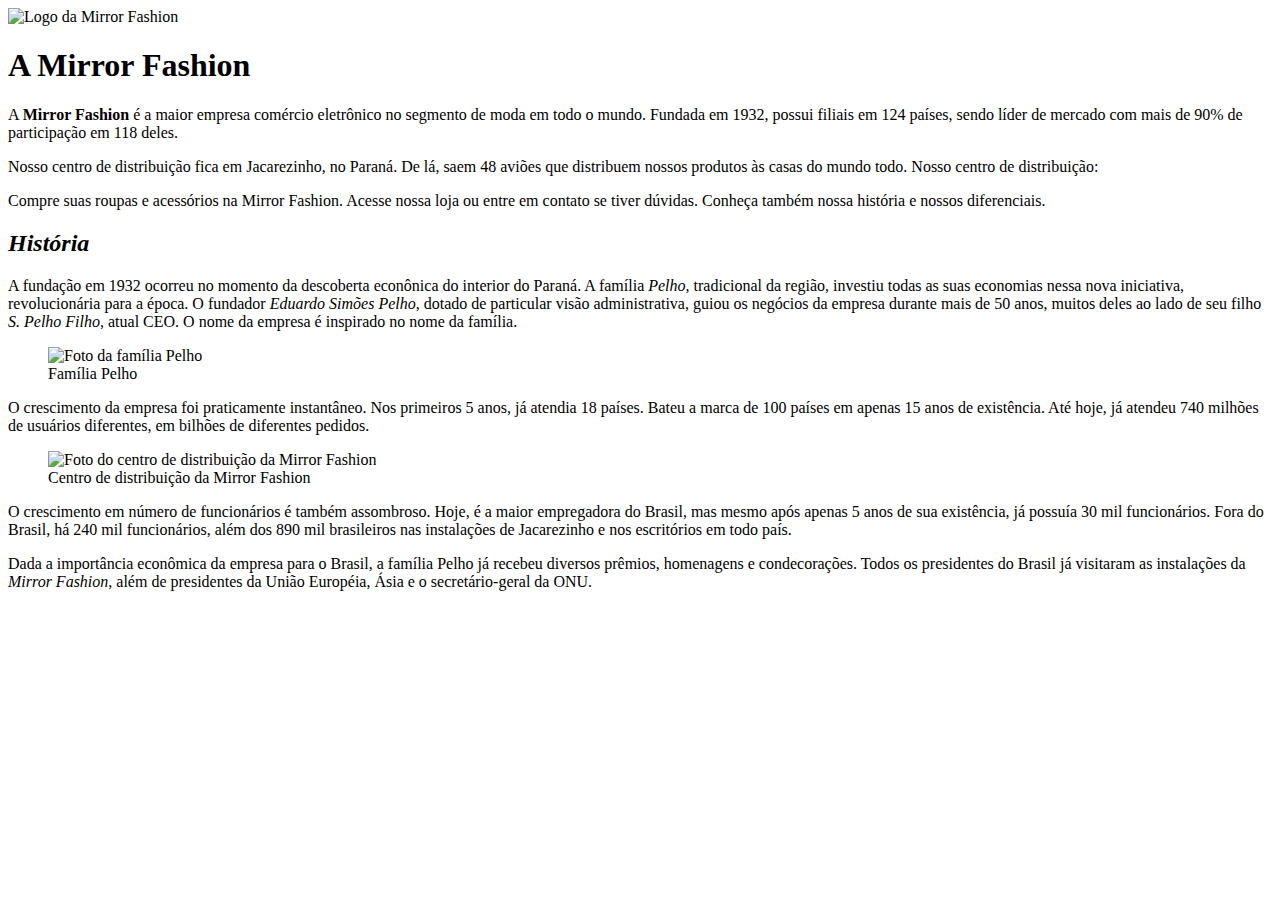
==== sobre.html @ 5ac5aa4a "Teste" ====
<!DOCTYPE html>
<html>

<!-- Cabeçalho da página-->
<head>
    <meta charset="utf-8">
    <!-- Aqui muda o que aparece na aba da página -->
    <title>Sobre a Mirror Fashion</title>
</head>
<!-- Início do corpo da página-->
<body>
    <img src="img/logo.png" alt="Logo da Mirror Fashion">
    <h1> A Mirror Fashion </h1>

    <p>
        A <b>Mirror Fashion </b> é a maior empresa comércio eletrônico no segmento de moda em todo o mundo.
        Fundada em 1932, possui filiais em 124 países, sendo líder de mercado com mais de 90% de
        participação em 118 deles.</p>

    <p>
        Nosso centro de distribuição fica em Jacarezinho, no Paraná. De lá, saem 48 aviões que
        distribuem nossos produtos às casas do mundo todo. Nosso centro de distribuição:</p>
    <p>
        Compre suas roupas e acessórios na Mirror Fashion. Acesse nossa loja ou entre em contato
        se tiver dúvidas. Conheça também nossa história e nossos diferenciais.</p>

    <em><h2>História</h2></em>

    <p>A fundação em 1932 ocorreu no momento da descoberta econônica do interior do Paraná. A
        família <em>Pelho</em>, tradicional da região, investiu todas as suas economias nessa nova iniciativa,
        revolucionária para a época. O fundador <em>Eduardo Simões Pelho</em>, dotado de particular visão
        administrativa, guiou os negócios da empresa durante mais de 50 anos, muitos deles ao lado
        de seu filho <em> S. Pelho Filho</em>, atual CEO. O nome da empresa é inspirado no nome da família.</p>

        <!-- Tag para colocar uma imagem na página -->
        <figure>
            <!-- alt serve para dar uma descrição a foto-->
            <img src = "img/familia-pelho.jpg" alt = "Foto da família Pelho">
            <!-- A tag figcaption é para acrescentar uma legenda a foto-->
            <figcaption>Família Pelho</figcaption>
        </figure>

    <p>O crescimento da empresa foi praticamente instantâneo. Nos primeiros 5 anos, já atendia 18 países.
        Bateu a marca de 100 países em apenas 15 anos de existência. Até hoje, já atendeu 740 milhões
        de usuários diferentes, em bilhões de diferentes pedidos.</p>

        <figure>
            <img src="img/centro-distribuicao.png" alt="Foto do centro de distribuição	da	Mirror	Fashion">
            <figcaption>Centro	de	distribuição da	Mirror Fashion</figcaption>
         </figure>


    <p>O crescimento em número de funcionários é também assombroso. Hoje, é a maior empregadora do
        Brasil, mas mesmo após apenas 5 anos de sua existência, já possuía 30 mil funcionários. Fora do
        Brasil, há 240 mil funcionários, além dos 890 mil brasileiros nas instalações de Jacarezinho e
        nos escritórios em todo país.</p>

    <p>Dada a importância econômica da empresa para o Brasil, a família Pelho já recebeu diversos prêmios,
        homenagens e condecorações. Todos os presidentes do Brasil já visitaram as instalações da <em>
        Mirror Fashion</em>, além de presidentes da União Européia, Ásia e o secretário-geral da ONU.</p>
</body>

</html>
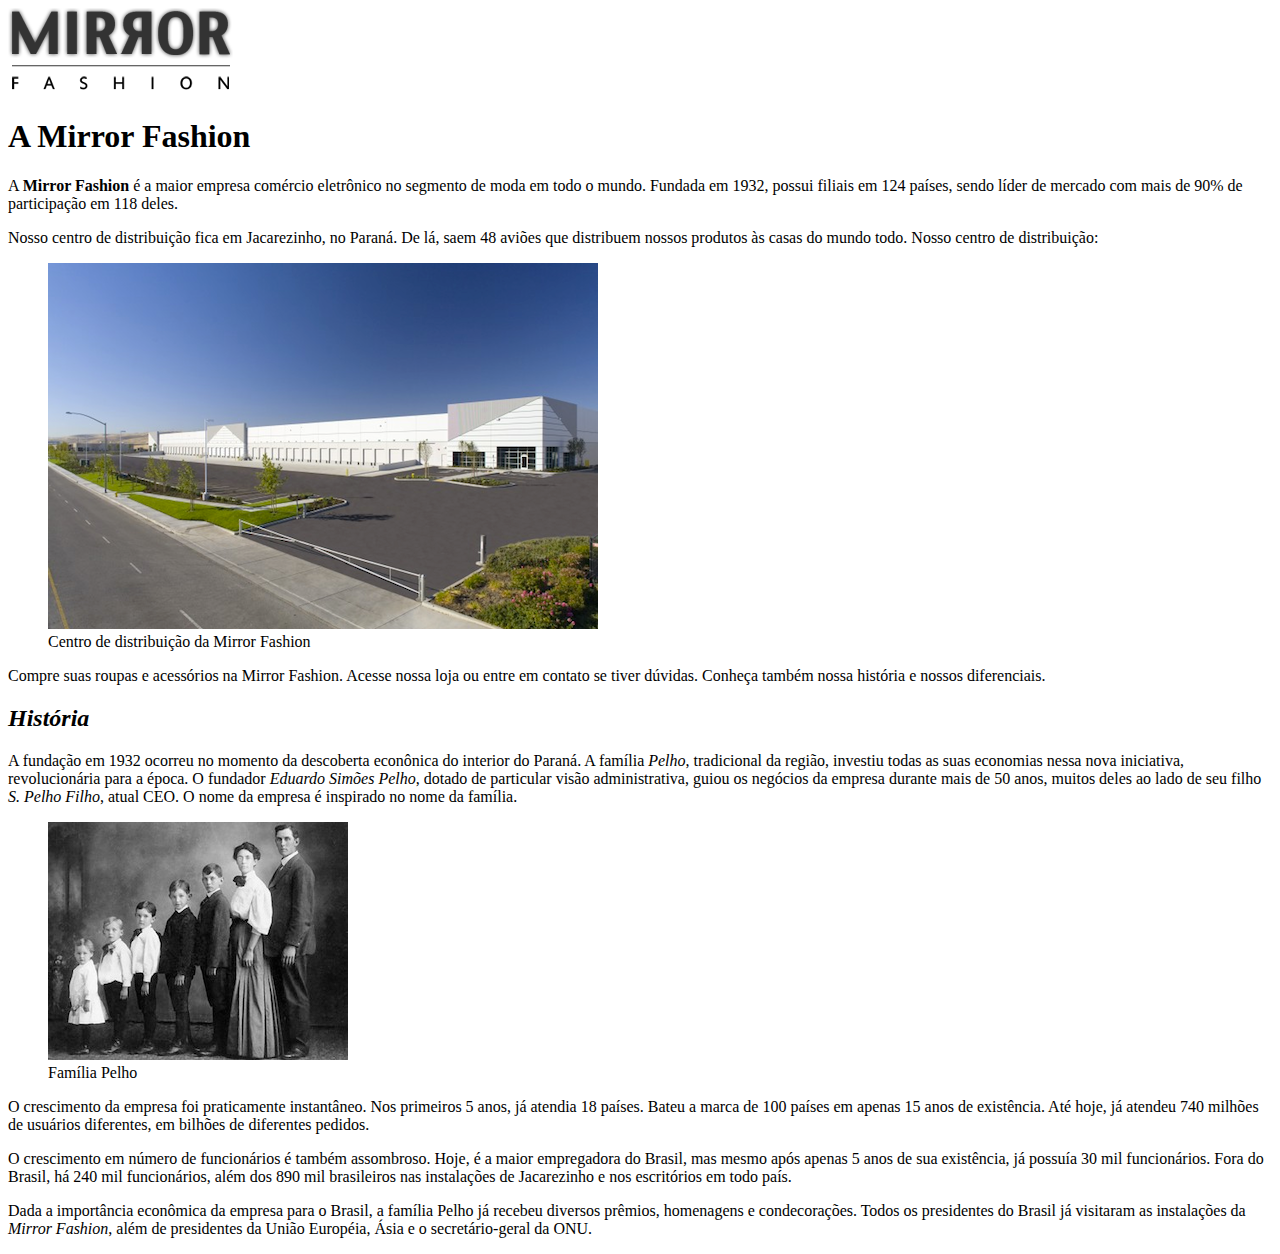
==== commit ae55f833: "Modificação do local da imagem" ====
--- a/sobre.html
+++ b/sobre.html
@@ -20,6 +20,11 @@
     <p>
         Nosso centro de distribuição fica em Jacarezinho, no Paraná. De lá, saem 48 aviões que
         distribuem nossos produtos às casas do mundo todo. Nosso centro de distribuição:</p>
+        
+        <figure>
+            <img src="img/centro-distribuicao.png" alt="Foto do centro de distribuição	da	Mirror	Fashion">
+            <figcaption>Centro	de	distribuição da	Mirror Fashion</figcaption>
+         </figure>
     <p>
         Compre suas roupas e acessórios na Mirror Fashion. Acesse nossa loja ou entre em contato
         se tiver dúvidas. Conheça também nossa história e nossos diferenciais.</p>
@@ -44,11 +49,6 @@
         Bateu a marca de 100 países em apenas 15 anos de existência. Até hoje, já atendeu 740 milhões
         de usuários diferentes, em bilhões de diferentes pedidos.</p>
 
-        <figure>
-            <img src="img/centro-distribuicao.png" alt="Foto do centro de distribuição	da	Mirror	Fashion">
-            <figcaption>Centro	de	distribuição da	Mirror Fashion</figcaption>
-         </figure>
-
 
     <p>O crescimento em número de funcionários é também assombroso. Hoje, é a maior empregadora do
         Brasil, mas mesmo após apenas 5 anos de sua existência, já possuía 30 mil funcionários. Fora do
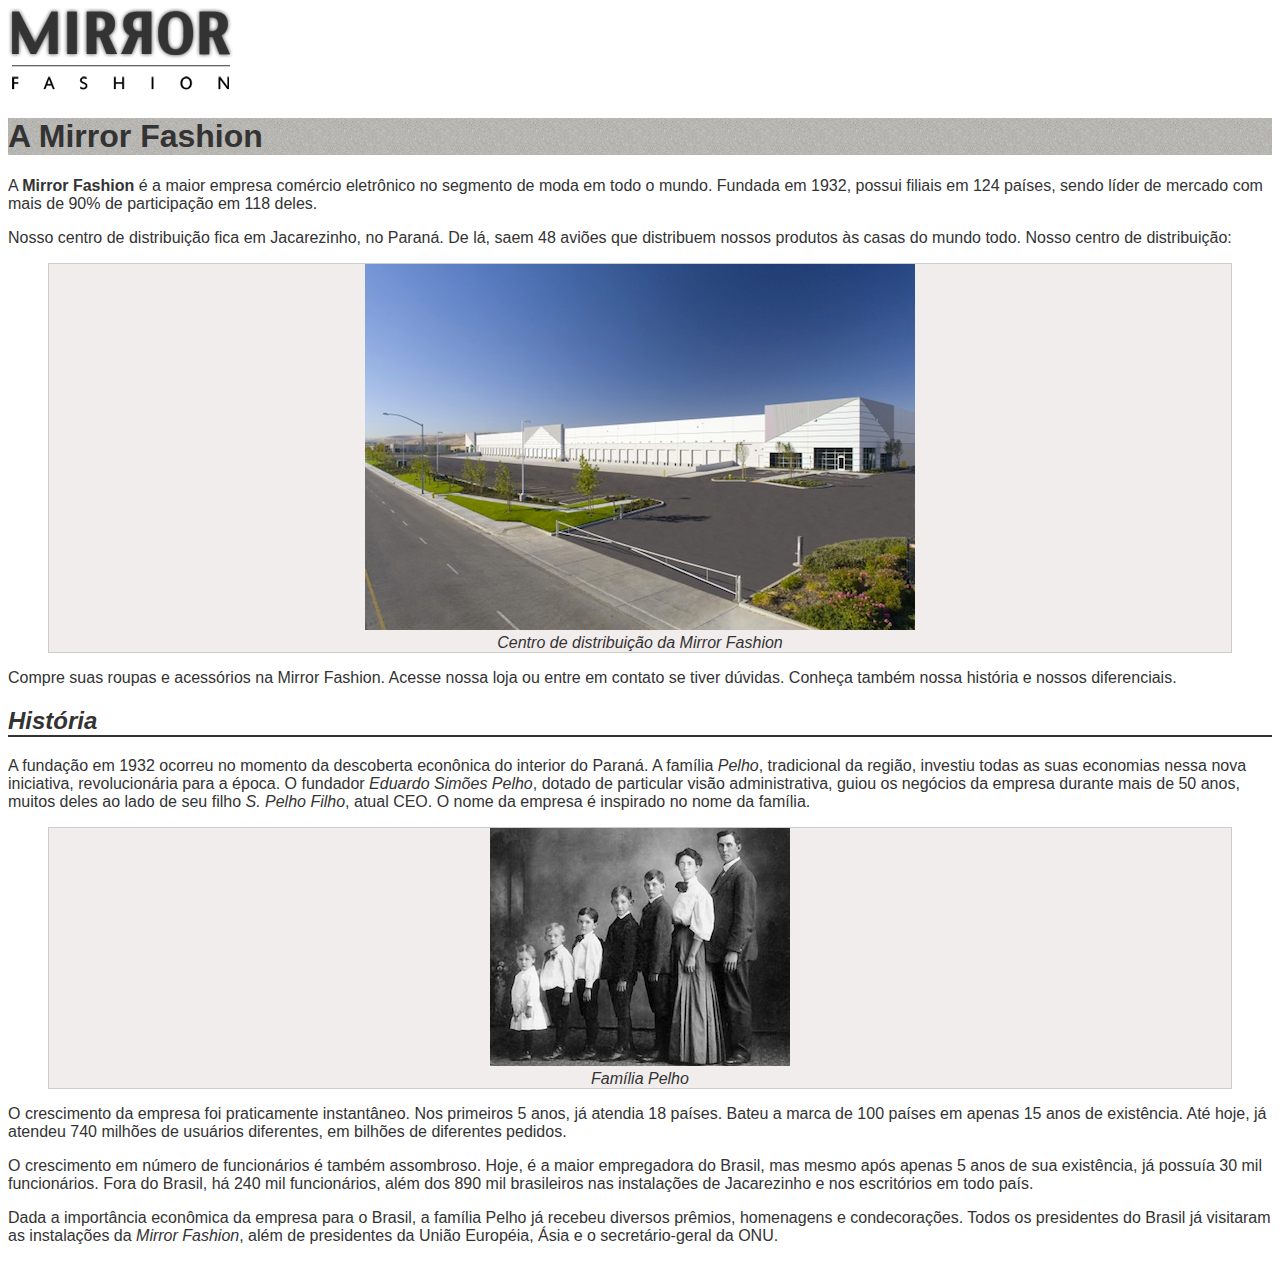
==== commit 50796a0c: "Atividade 14/02" ====
--- a/sobre.html
+++ b/sobre.html
@@ -3,14 +3,21 @@
 
 <!-- Cabeçalho da página-->
 <head>
+
     <meta charset="utf-8">
     <!-- Aqui muda o que aparece na aba da página -->
     <title>Sobre a Mirror Fashion</title>
+    <link rel="stylesheet" href="sobre.css">
+
 </head>
 <!-- Início do corpo da página-->
 <body>
+
     <img src="img/logo.png" alt="Logo da Mirror Fashion">
-    <h1> A Mirror Fashion </h1>
+    <h1> 
+       
+        A Mirror Fashion </h1>
+ 
 
     <p>
         A <b>Mirror Fashion </b> é a maior empresa comércio eletrônico no segmento de moda em todo o mundo.
@@ -37,7 +44,8 @@
         administrativa, guiou os negócios da empresa durante mais de 50 anos, muitos deles ao lado
         de seu filho <em> S. Pelho Filho</em>, atual CEO. O nome da empresa é inspirado no nome da família.</p>
 
-        <!-- Tag para colocar uma imagem na página -->
+
+        <!-- Tag para colocar uma imagem na página-->
         <figure>
             <!-- alt serve para dar uma descrição a foto-->
             <img src = "img/familia-pelho.jpg" alt = "Foto da família Pelho">
--- a/sobre.css
+++ b/sobre.css
@@ -0,0 +1,25 @@
+body{
+    /* Aqui altera a cor e a fonte das letras */
+    color: #333333;
+    font-family: "Lucida Sans Unicode", "Lucida Grande", sans-serif;
+   
+}
+
+h1 {
+    /* Aqui coloca uma imagem sob o título*/
+    background-image: url(../img/sobre-background.jpg);
+}
+
+h2 {
+    /*Coloca uma borda simples abaixo do nome história*/
+   border-bottom: 2px solid #333333;
+}
+
+figure {
+    background-color: #F2EDED;/*Coloca um fundo cinza*/
+    border: 1px solid #ccc;/*Coloca uma borda sutil*/
+    text-align: center;/*Alinha a imagem e a legenda no centro*/
+    }
+    figcaption {
+    font-style: italic;
+}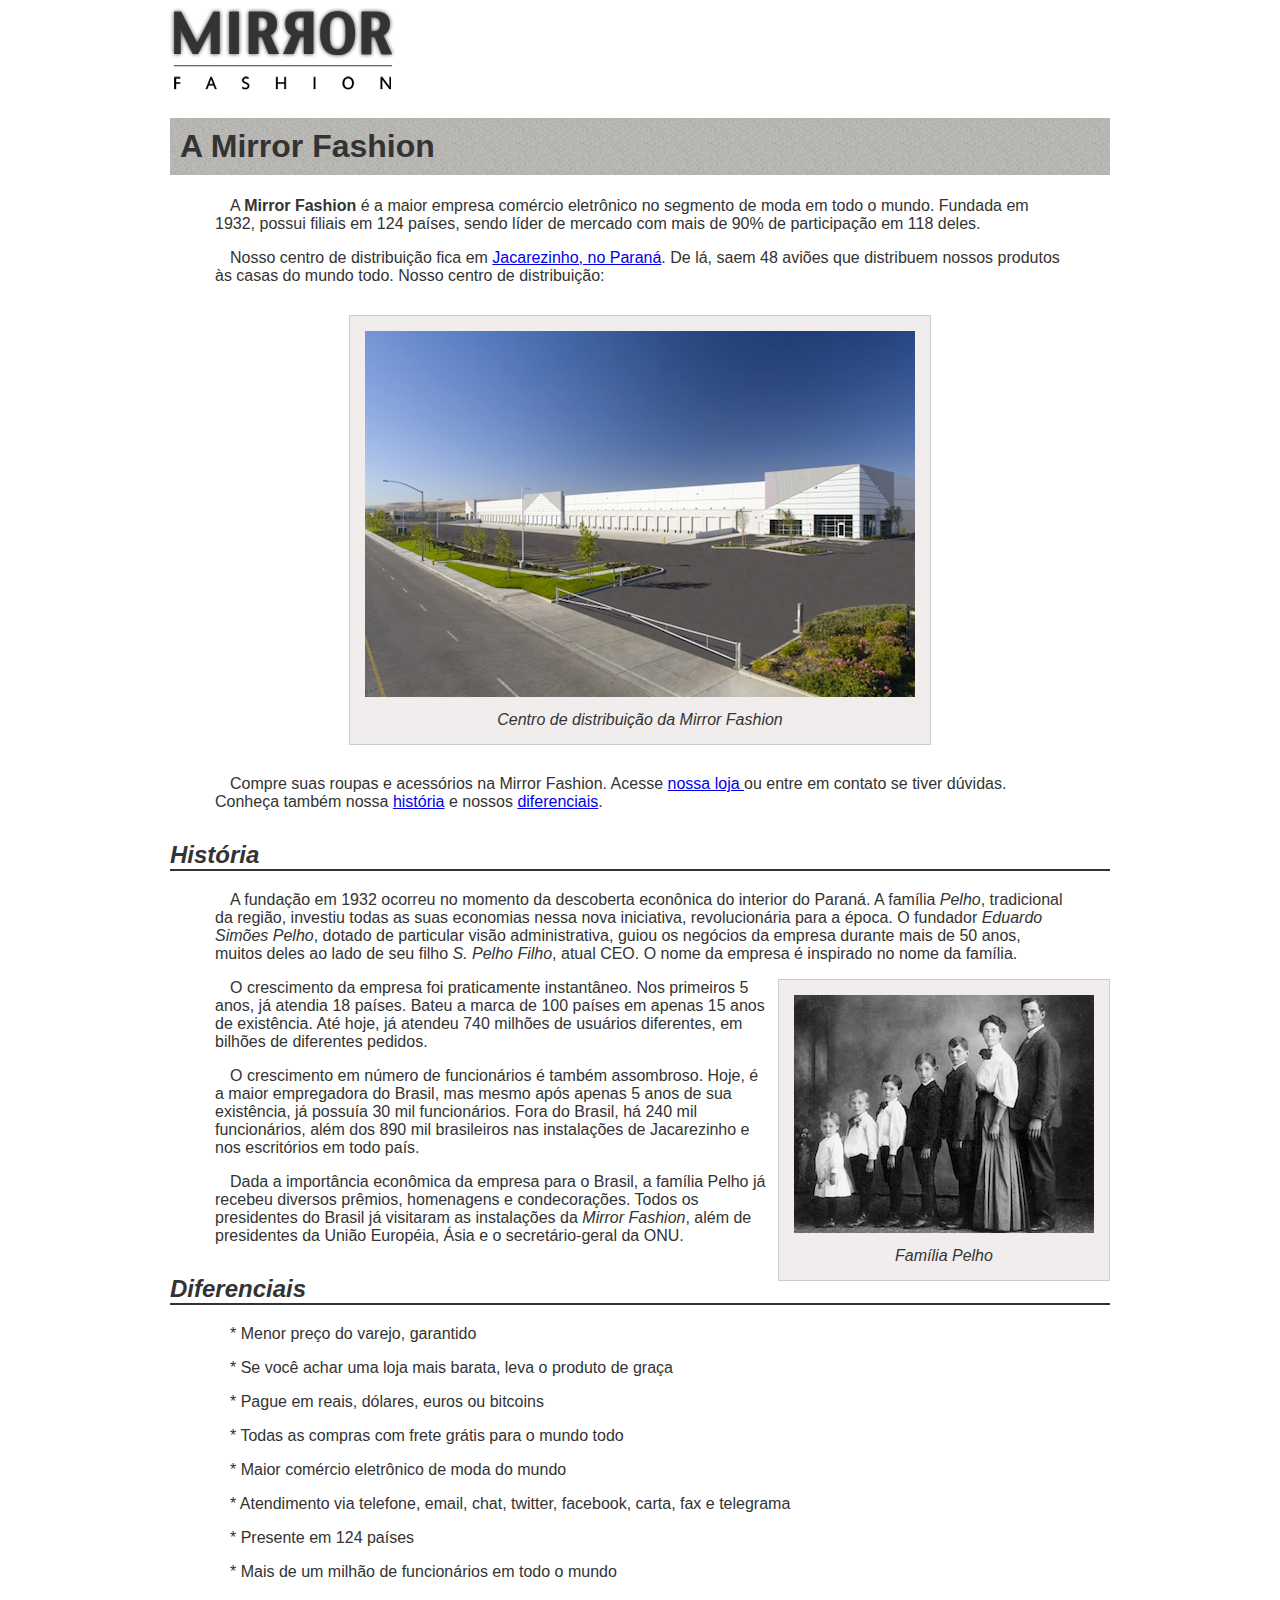
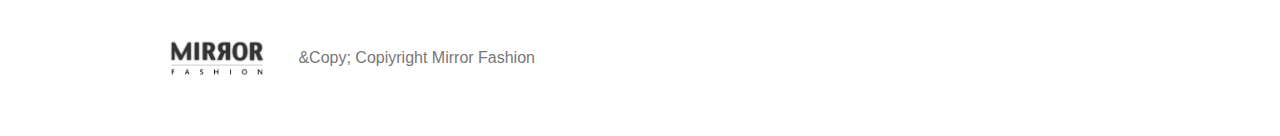
==== commit f7b15b3b: "teste" ====
--- a/sobre.html
+++ b/sobre.html
@@ -25,18 +25,18 @@
         participação em 118 deles.</p>
 
     <p>
-        Nosso centro de distribuição fica em Jacarezinho, no Paraná. De lá, saem 48 aviões que
-        distribuem nossos produtos às casas do mundo todo. Nosso centro de distribuição:</p>
+        Nosso centro de distribuição fica em <a href= "https://maps.google.com.br/?q=Jacarezinho"> Jacarezinho, no Paraná</a>. 
+        De lá, saem 48 aviões que distribuem nossos produtos às casas do mundo todo. Nosso centro de distribuição:</p>
         
-        <figure>
+        <figure id = "centro-distribuicao">
             <img src="img/centro-distribuicao.png" alt="Foto do centro de distribuição	da	Mirror	Fashion">
             <figcaption>Centro	de	distribuição da	Mirror Fashion</figcaption>
          </figure>
     <p>
-        Compre suas roupas e acessórios na Mirror Fashion. Acesse nossa loja ou entre em contato
-        se tiver dúvidas. Conheça também nossa história e nossos diferenciais.</p>
+        Compre suas roupas e acessórios na Mirror Fashion. Acesse <a href = "index.html" >nossa loja </a>ou entre em contato
+        se tiver dúvidas. Conheça também nossa <a href = "#história"> história</a> e nossos  <a href = "#diferenciais"> diferenciais</a>.</p>
 
-    <em><h2>História</h2></em>
+    <em><h2 id = "história">História</h2></em>
 
     <p>A fundação em 1932 ocorreu no momento da descoberta econônica do interior do Paraná. A
         família <em>Pelho</em>, tradicional da região, investiu todas as suas economias nessa nova iniciativa,
@@ -46,7 +46,7 @@
 
 
         <!-- Tag para colocar uma imagem na página-->
-        <figure>
+        <figure id = "familia-pelho">
             <!-- alt serve para dar uma descrição a foto-->
             <img src = "img/familia-pelho.jpg" alt = "Foto da família Pelho">
             <!-- A tag figcaption é para acrescentar uma legenda a foto-->
@@ -66,6 +66,25 @@
     <p>Dada a importância econômica da empresa para o Brasil, a família Pelho já recebeu diversos prêmios,
         homenagens e condecorações. Todos os presidentes do Brasil já visitaram as instalações da <em>
         Mirror Fashion</em>, além de presidentes da União Européia, Ásia e o secretário-geral da ONU.</p>
+
+    <em><h2 id= "diferenciais"> Diferenciais </h2></em>
+
+    <p>* Menor preço do varejo, garantido</p>
+    <p>* Se você achar uma loja mais barata, leva o produto de graça</p>
+    <p>* Pague em reais, dólares, euros ou bitcoins</p>
+    <p>* Todas as compras com frete grátis para o mundo todo</p>
+    <p>* Maior comércio eletrônico de moda do mundo</p>
+    <p>* Atendimento via telefone, email, chat, twitter, facebook, carta, fax e telegrama</p>
+    <p>* Presente em 124 países</p>
+    <p>* Mais de um milhão de funcionários em todo o mundo</p>
+
+    <div id = "rodape">
+
+        <img src = "img/logo.png" alt = "Logo da Mirror Fashion">
+        
+        &Copy; Copiyright Mirror Fashion
+
+    </div>
 </body>
 
 </html>--- a/sobre.css
+++ b/sobre.css
@@ -2,24 +2,71 @@
     /* Aqui altera a cor e a fonte das letras */
     color: #333333;
     font-family: "Lucida Sans Unicode", "Lucida Grande", sans-serif;
-   
+    /*Centraliza o body*/
+    margin-left: auto;
+    margin-right: auto;
+    width: 940px;
 }
 
 h1 {
+    
+    padding: 10px;/*Define o espassamento*/
     /* Aqui coloca uma imagem sob o título*/
     background-image: url(../img/sobre-background.jpg);
+    
 }
 
 h2 {
     /*Coloca uma borda simples abaixo do nome história*/
    border-bottom: 2px solid #333333;
+   margin-top:30px;
 }
 
 figure {
     background-color: #F2EDED;/*Coloca um fundo cinza*/
     border: 1px solid #ccc;/*Coloca uma borda sutil*/
     text-align: center;/*Alinha a imagem e a legenda no centro*/
-    }
-    figcaption {
+    padding: 15px;
+    margin: 30px;
+}
+
+#centro-distribuicao{
+
+    margin-left: auto;
+    margin-right: auto;
+    width: 550px;
+    
+
+}
+
+figcaption {
     font-style: italic;
+    margin-top: 10px;
+}
+
+p{
+    padding: 0 45px;
+    text-indent: 15px;
+}
+
+#rodape{
+
+    color: #777;
+    margin: 30px 0;
+    padding: 30px 0;
+
+}
+
+#rodape img{
+
+    margin-right: 30px;
+    vertical-align: middle;
+    width: 94px;
+
+}
+
+#familia-pelho{
+
+    float: right;/* A imagem ficará "flutuando" a direita do texto */
+    margin: 0 0 10px 10px /* As margens têm as seguintes características: 0 no topo / 0 a direita / 10 abaixo / 10 a esquerda */ 
 }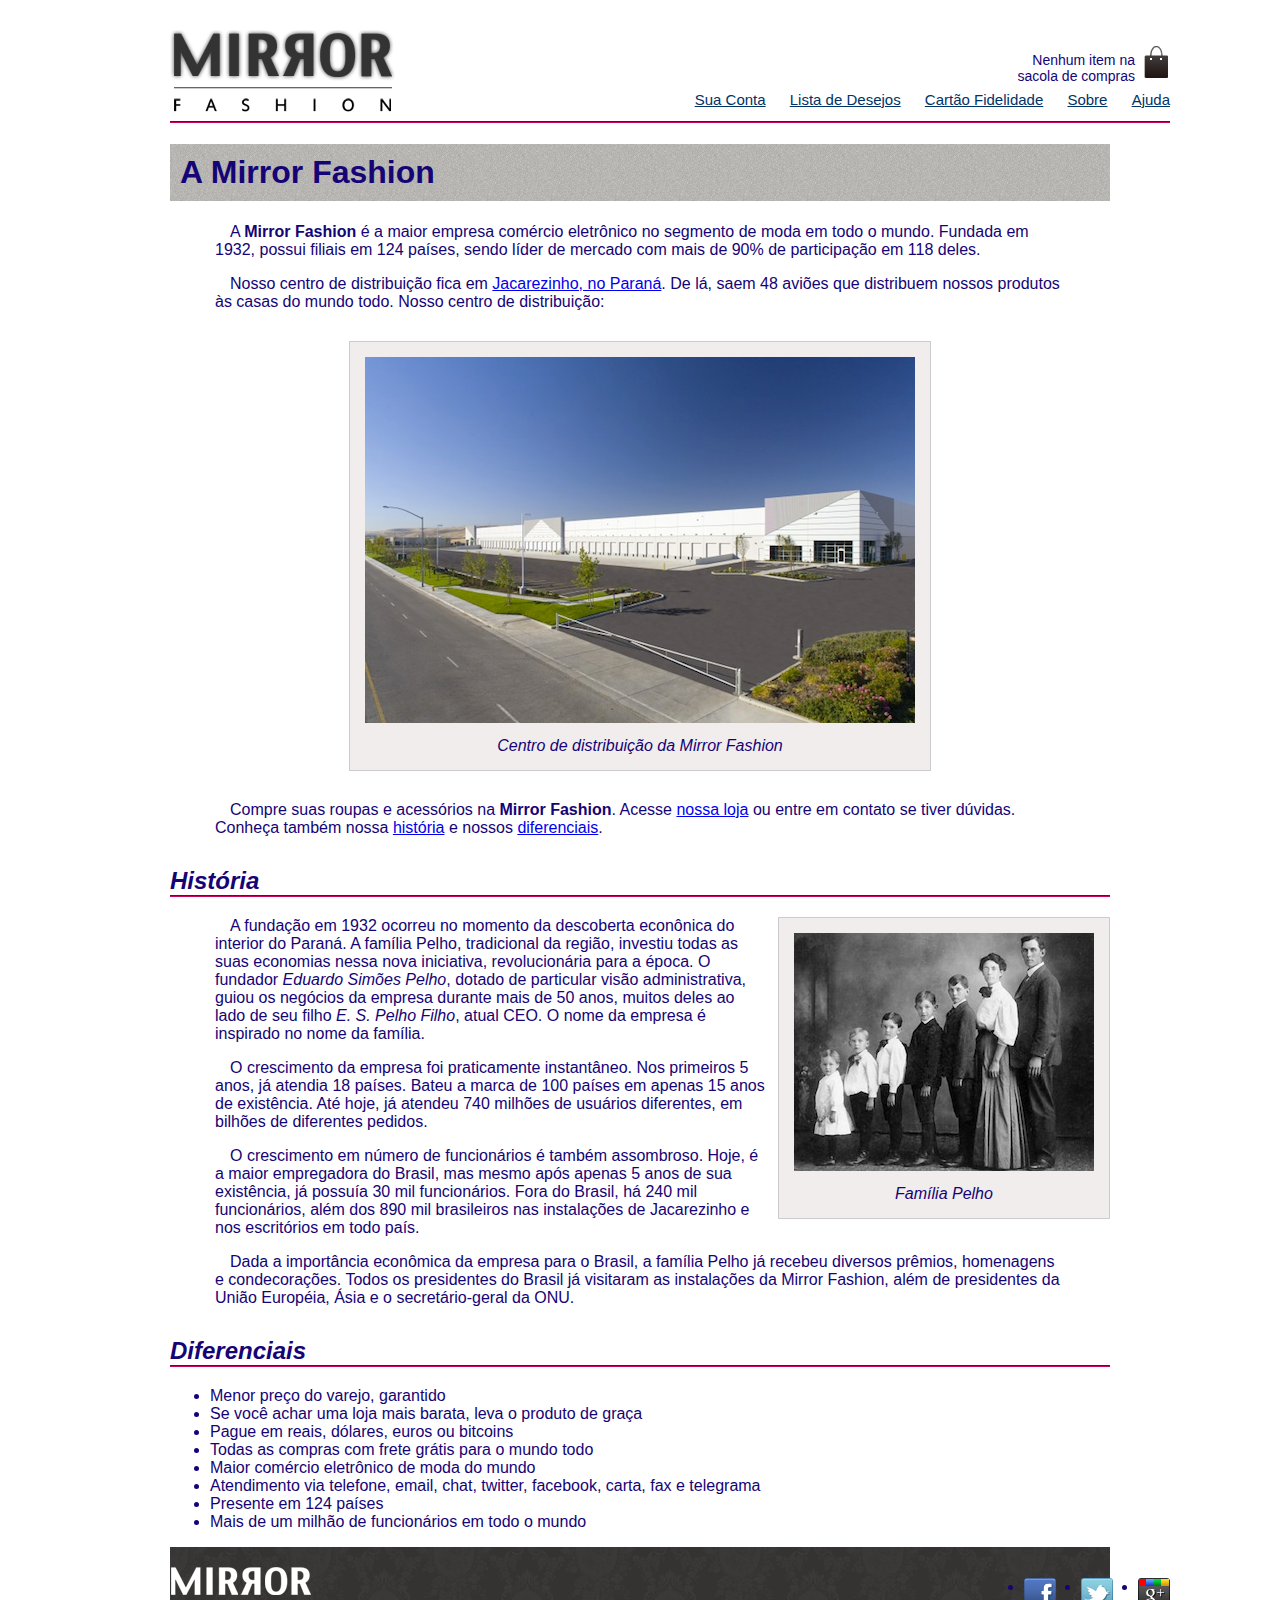
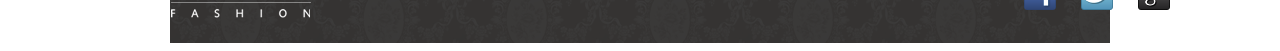
==== commit 3b94cddf: "Add files via upload" ====
--- a/sobre.html
+++ b/sobre.html
@@ -1,90 +1,101 @@
-<!DOCTYPE html>
-<html>
-
-<!-- Cabeçalho da página-->
-<head>
-
-    <meta charset="utf-8">
-    <!-- Aqui muda o que aparece na aba da página -->
-    <title>Sobre a Mirror Fashion</title>
-    <link rel="stylesheet" href="sobre.css">
-
-</head>
-<!-- Início do corpo da página-->
-<body>
-
-    <img src="img/logo.png" alt="Logo da Mirror Fashion">
-    <h1> 
-       
-        A Mirror Fashion </h1>
- 
-
-    <p>
-        A <b>Mirror Fashion </b> é a maior empresa comércio eletrônico no segmento de moda em todo o mundo.
-        Fundada em 1932, possui filiais em 124 países, sendo líder de mercado com mais de 90% de
-        participação em 118 deles.</p>
-
-    <p>
-        Nosso centro de distribuição fica em <a href= "https://maps.google.com.br/?q=Jacarezinho"> Jacarezinho, no Paraná</a>. 
-        De lá, saem 48 aviões que distribuem nossos produtos às casas do mundo todo. Nosso centro de distribuição:</p>
-        
-        <figure id = "centro-distribuicao">
-            <img src="img/centro-distribuicao.png" alt="Foto do centro de distribuição	da	Mirror	Fashion">
-            <figcaption>Centro	de	distribuição da	Mirror Fashion</figcaption>
-         </figure>
-    <p>
-        Compre suas roupas e acessórios na Mirror Fashion. Acesse <a href = "index.html" >nossa loja </a>ou entre em contato
-        se tiver dúvidas. Conheça também nossa <a href = "#história"> história</a> e nossos  <a href = "#diferenciais"> diferenciais</a>.</p>
-
-    <em><h2 id = "história">História</h2></em>
-
-    <p>A fundação em 1932 ocorreu no momento da descoberta econônica do interior do Paraná. A
-        família <em>Pelho</em>, tradicional da região, investiu todas as suas economias nessa nova iniciativa,
-        revolucionária para a época. O fundador <em>Eduardo Simões Pelho</em>, dotado de particular visão
-        administrativa, guiou os negócios da empresa durante mais de 50 anos, muitos deles ao lado
-        de seu filho <em> S. Pelho Filho</em>, atual CEO. O nome da empresa é inspirado no nome da família.</p>
-
-
-        <!-- Tag para colocar uma imagem na página-->
-        <figure id = "familia-pelho">
-            <!-- alt serve para dar uma descrição a foto-->
-            <img src = "img/familia-pelho.jpg" alt = "Foto da família Pelho">
-            <!-- A tag figcaption é para acrescentar uma legenda a foto-->
-            <figcaption>Família Pelho</figcaption>
-        </figure>
-
-    <p>O crescimento da empresa foi praticamente instantâneo. Nos primeiros 5 anos, já atendia 18 países.
-        Bateu a marca de 100 países em apenas 15 anos de existência. Até hoje, já atendeu 740 milhões
-        de usuários diferentes, em bilhões de diferentes pedidos.</p>
-
-
-    <p>O crescimento em número de funcionários é também assombroso. Hoje, é a maior empregadora do
-        Brasil, mas mesmo após apenas 5 anos de sua existência, já possuía 30 mil funcionários. Fora do
-        Brasil, há 240 mil funcionários, além dos 890 mil brasileiros nas instalações de Jacarezinho e
-        nos escritórios em todo país.</p>
-
-    <p>Dada a importância econômica da empresa para o Brasil, a família Pelho já recebeu diversos prêmios,
-        homenagens e condecorações. Todos os presidentes do Brasil já visitaram as instalações da <em>
-        Mirror Fashion</em>, além de presidentes da União Européia, Ásia e o secretário-geral da ONU.</p>
-
-    <em><h2 id= "diferenciais"> Diferenciais </h2></em>
-
-    <p>* Menor preço do varejo, garantido</p>
-    <p>* Se você achar uma loja mais barata, leva o produto de graça</p>
-    <p>* Pague em reais, dólares, euros ou bitcoins</p>
-    <p>* Todas as compras com frete grátis para o mundo todo</p>
-    <p>* Maior comércio eletrônico de moda do mundo</p>
-    <p>* Atendimento via telefone, email, chat, twitter, facebook, carta, fax e telegrama</p>
-    <p>* Presente em 124 países</p>
-    <p>* Mais de um milhão de funcionários em todo o mundo</p>
-
-    <div id = "rodape">
-
-        <img src = "img/logo.png" alt = "Logo da Mirror Fashion">
-        
-        &Copy; Copiyright Mirror Fashion
-
-    </div>
-</body>
-
+<!DOCTYPE html>
+<html>
+    <head>
+        <meta charset="utf-8">
+        <title>Sobre a Mirror Fashion</title>
+        <link rel="stylesheet" href="css/reset.css">
+        <link rel = "stylesheet" href = "css/estilos.css">
+        <link rel = "stylesheet" href = "css/sobre.css">
+    </head>
+    <body>
+
+        <header class="container">
+            <h2><img src = "img/logo.png" alt="Logo da Mirror Fashion"></h1>
+            <p class = "sacola">
+                Nenhum item na sacola de compras
+            </p>
+            <nav class  = "menu-opcoes">
+                <ul>
+                    <li><a href="#">Sua Conta</a></li>
+                    <li><a href="#">Lista de Desejos</a></li>
+                    <li><a href="#">Cartão Fidelidade</a></li>
+                    <li><a href="sobre.html">Sobre</a></li>
+                    <li><a href="#">Ajuda</a></li>
+                </ul>
+            </nav>
+        </header>
+        <article>
+            <h1>A Mirror Fashion</h1>
+            <section>
+                <p>A <strong>Mirror Fashion</strong> é a maior empresa comércio eletrônico no segmento de moda em todo o mundo. 
+                Fundada em 1932, possui filiais em 124 países, sendo líder de mercado com mais de 90% de 
+                participação em 118 deles.</p>
+
+                <p>Nosso centro de distribuição fica em <a href = "https://maps.google.com.br/?q=Jacarezinho">Jacarezinho, no Paraná</a>. De lá, saem 48 aviões que 
+                distribuem nossos produtos às casas do mundo todo. Nosso centro de distribuição:</p>
+
+                <figure id = "centro-distribuição">
+                    <img src="img/centro-distribuicao.png" alt="Foto do centro de distribuição da Mirror Fashion">
+                    <figcaption>Centro de distribuição da Mirror Fashion</figcaption>
+                </figure>
+
+                <p>Compre suas roupas e acessórios na <strong>Mirror Fashion</strong>. Acesse <a href = "index.html">nossa loja</a> ou entre em contato 
+                se tiver dúvidas. Conheça também nossa <a href = "#historia">história</a> e nossos <a href = "#diferenciais">diferenciais</a>.</p>                                    
+            </section>    
+
+            <section>
+                <h2 id = "historia"><em>História</em></h2>
+
+                <figure id = "familia-pelho">
+                    <img src="img/familia-pelho.jpg" alt="Foto da família Pelho">
+                    <figcaption>Família Pelho</figcaption>
+                </figure>
+
+                <p>A fundação em 1932 ocorreu no momento da descoberta econônica do interior do Paraná. A 
+                família Pelho, tradicional da região, investiu todas as suas economias nessa nova iniciativa, 
+                revolucionária para a época. O fundador <em>Eduardo Simões Pelho</em>, dotado de particular visão 
+                administrativa, guiou os negócios da empresa durante mais de 50 anos, muitos deles ao lado 
+                de seu filho <em>E. S. Pelho Filho</em>, atual CEO. O nome da empresa é inspirado no nome da família.</p>
+
+                <p>O crescimento da empresa foi praticamente instantâneo. Nos primeiros 5 anos, já atendia 18 países. 
+                Bateu a marca de 100 países em apenas 15 anos de existência. Até hoje, já atendeu 740 milhões 
+                de usuários diferentes, em bilhões de diferentes pedidos.</p>
+
+                <p>O crescimento em número de funcionários é também assombroso. Hoje, é a maior empregadora do 
+                Brasil, mas mesmo após apenas 5 anos de sua existência, já possuía 30 mil funcionários. Fora do 
+                Brasil, há 240 mil funcionários, além dos 890 mil brasileiros nas instalações de Jacarezinho e 
+                nos escritórios em todo país.</p>
+
+                <p>Dada a importância econômica da empresa para o Brasil, a família Pelho já recebeu diversos prêmios, 
+                homenagens e condecorações. Todos os presidentes do Brasil já visitaram as instalações da Mirror 
+                Fashion, além de presidentes da União Européia, Ásia e o secretário-geral da ONU.</p>
+            </section>
+            <section>
+                <h2 id = "diferenciais"><em>Diferenciais</em></h2>
+
+                <ul>
+                    <li>Menor preço do varejo, garantido</li>
+                    <li>Se você achar uma loja mais barata, leva o produto de graça</li>
+                    <li>Pague em reais, dólares, euros ou bitcoins</li>
+                    <li>Todas as compras com frete grátis para o mundo todo</li>    
+                    <li>Maior comércio eletrônico de moda do mundo</li>    
+                    <li>Atendimento via telefone, email, chat, twitter, facebook, carta, fax e telegrama</li>    
+                    <li>Presente em 124 países</li>    
+                    <li>Mais de um milhão de funcionários em todo o mundo</li>
+                </ul>
+            </section>
+        </article>
+
+        <footer>
+            <div class = "container">
+                <img src = "img/logo-rodape.png" alt = "Logo  da Mirror Fashion">
+                <ul class = "social">
+                    <li><a href="http://facebook.com/mirrorfashion">Facebook</a></li>
+                    <li><a href="http://twitter.com/mirrorfashion">Twitter</a></li>
+                    <li><a href="http://plus.google.com/mirrorfashion">Google+</a></li>
+                </ul>
+            </div>
+        </footer>
+
+    </body>
 </html>--- a/css/estilos.css
+++ b/css/estilos.css
@@ -0,0 +1,222 @@
+header {
+    position: relative;
+}
+
+.menu-opcoes ul li{
+    display: inline;
+    margin-left: 20px;
+}
+.sacola {
+    background-image: url(../img/sacola.png);
+    background-repeat: no-repeat;
+    background-position: top right;
+        padding-top: 8px;
+        font-size: 14px;
+        padding-right: 35px;
+        text-align: right;
+        width: 140px;
+        position: absolute;
+        top: 0;
+        right: 0;
+}
+
+.menu-opcoes ul {
+    font-size: 15px;
+}
+
+.menu-opcoes a {
+    color: #003366;
+}
+
+.menu-opcoes {
+    position: absolute;
+    bottom: 0;
+    right: 0;
+}
+
+body {
+    color: #333333;
+    font-family: "Lucida Sans Unicode", "Lucida Grande", sans-serif;
+}
+
+.container {
+    margin: 0 auto;
+    width: 1000px;
+}
+
+.busca {
+    background-color: #DCDCDC;
+    font-weight: bold;
+    text-transform: uppercase;
+
+    float: left;
+    margin-right: 15px;
+    margin-bottom: -10px;
+}
+
+.menu-departamentos {
+    background-color: #DCDCDC;
+    font-weight: bold;
+    text-transform: uppercase;
+
+    float: left;
+    margin-right: 15px;
+    margin-bottom: -20px;
+    margin-top: -10px;
+}
+
+.busca input[type=search] {
+    width: 160px;
+    margin: 0px 0px;
+}
+
+.busca h2 {
+    margin: 1px 10px;
+}
+
+.menu-departamentos h2 {
+    margin: 5px 1px -5px 10px;
+}
+
+.busca form {
+    margin:-2px 20px -2px 20px;
+}
+
+.menu-departamentos li {
+    background-color: white;
+    margin-bottom: 1px;
+    padding: 5px 10px;
+    margin-left: -40px;
+    list-style: none;
+}
+
+.menu-departamentos a {
+    color: #333333;
+    text-decoration: none;
+}
+
+.banner-destaque {
+    margin-top: 10px;
+}
+
+.busca {
+    clear: left;
+    margin-top: 0px;
+    padding-bottom: 10px;
+    margin-left: 5px;
+    height: 80px;
+    width: 230px;
+}
+
+.busca button {
+    background-image: url(../img/busca.png);
+    background-repeat: no-repeat;
+    border: none;
+
+    width: 20px;
+    height: 20px;
+
+    text-indent: -9999px;
+
+    float: right;
+    margin-top: 3px;
+}
+
+.menu-departamentos {
+    clear: left;
+    margin-top: 20px;
+    padding-bottom: 10px;
+    margin-left: 5px;
+    height: 260px;
+    width: 230px;
+}
+
+.destaque {
+    margin-top: 10px;
+}
+
+.menu-departamentos {
+    margin-top: 10px;
+    padding-bottom: 10px;
+}
+
+.painel {
+    margin: 1px 0px;
+    padding: 10px;
+    width: 450px;
+}
+
+.novidades {
+    float: left;
+    background-color: #ee82ee
+}
+
+.mais-vendidos {
+    float: right;
+    background-color: rgb(250, 95, 95);
+    margin-left: -40px;
+}
+
+.painel li {
+    display: inline block;
+    vertical-align: top;
+    text-align: center;
+    width: 150px;
+
+    margin: 5px;
+    padding-bottom: -10px;
+}
+
+.painel h2 {
+    font-size: 24px;
+    font-weight: bold;
+    text-transform: uppercase;
+    margin-bottom: 10px;
+}
+
+.painel a {
+    color: #333;
+    font-size: 12px;
+    text-align: center;
+    text-decoration: none;
+}
+
+footer {
+    clear: both;
+    padding: 20px 0;
+    background-image: url(../img/fundo-rodape.png);
+}
+
+footer .container {
+    position: relative;
+}
+
+.social {
+    position: absolute;
+    top: -5px;
+    right: 0;
+}
+
+.social a {
+    height: 32px;
+    width: 32px;
+    display: block;
+    text-indent: -9999px;
+}
+
+.social li {
+    float: left;
+    margin-left: 25px;
+}
+
+.social a[href*="facebook.com"] {
+    background-image: url(../img/facebook.png);
+}
+
+.social a[href*="twitter.com"] {
+    background-image: url(../img/twitter.png);
+}
+
+.social a[href*="plus.google.com"] {
+    background-image: url(../img/googleplus.png);
+}--- a/css/sobre.css
+++ b/css/sobre.css
@@ -0,0 +1,92 @@
+body {
+    color: rgb(21, 4, 117);
+    font-family: "Lucida Sans Unicode", "Lucida Grande", sans-serif;
+}
+body {
+    margin-left: auto;
+    margin-right: auto;
+    width: 940px;
+}
+body {
+    margin-left: auto;
+    margin-right: auto;
+    width: 940px;
+}
+h1 {
+    background-image: url(../img/sobre-background.jpg);
+    padding: 10px;
+}
+h2 {
+    border-bottom: 2px groove #c7055f;
+    margin-top: 30px;
+}
+p {
+    padding: 0 45px;
+    text-indent: 15px;
+}
+figure {
+    background-color: #F2EDED;
+    border: 1px groove #ccc;
+    text-align: center;
+
+    padding: 15px;
+    margin: 30px;
+}
+figcaption {
+    font-style: italic;
+    margin-top: 10px;
+}
+#centro-distribuição {
+    margin-left: auto;
+    margin-right: auto;
+    width: 550px;
+}
+#familia-pelho {
+    float: right;
+    margin: 0 0 10px 10px;
+}
+
+.container {
+    margin: 0 auto;
+    width: 1000px;
+}
+
+footer {
+    clear: both;
+    padding: 20px 0;
+    background-image: url(../img/fundo-rodape.png);
+}
+
+footer .container {
+    position: relative;
+}
+
+.social {
+    position: absolute;
+    top: -5px;
+    right: 0;
+}
+
+.social a {
+    height: 32px;
+    width: 32px;
+    display: block;
+    text-indent: -9999px;
+}
+
+.social li {
+    float: left;
+    margin-left: 25px;
+}
+
+.social a[href*="facebook.com"] {
+    background-image: url(../img/facebook.png);
+}
+
+.social a[href*="twitter.com"] {
+    background-image: url(../img/twitter.png);
+}
+
+.social a[href*="plus.google.com"] {
+    background-image: url(../img/googleplus.png);
+}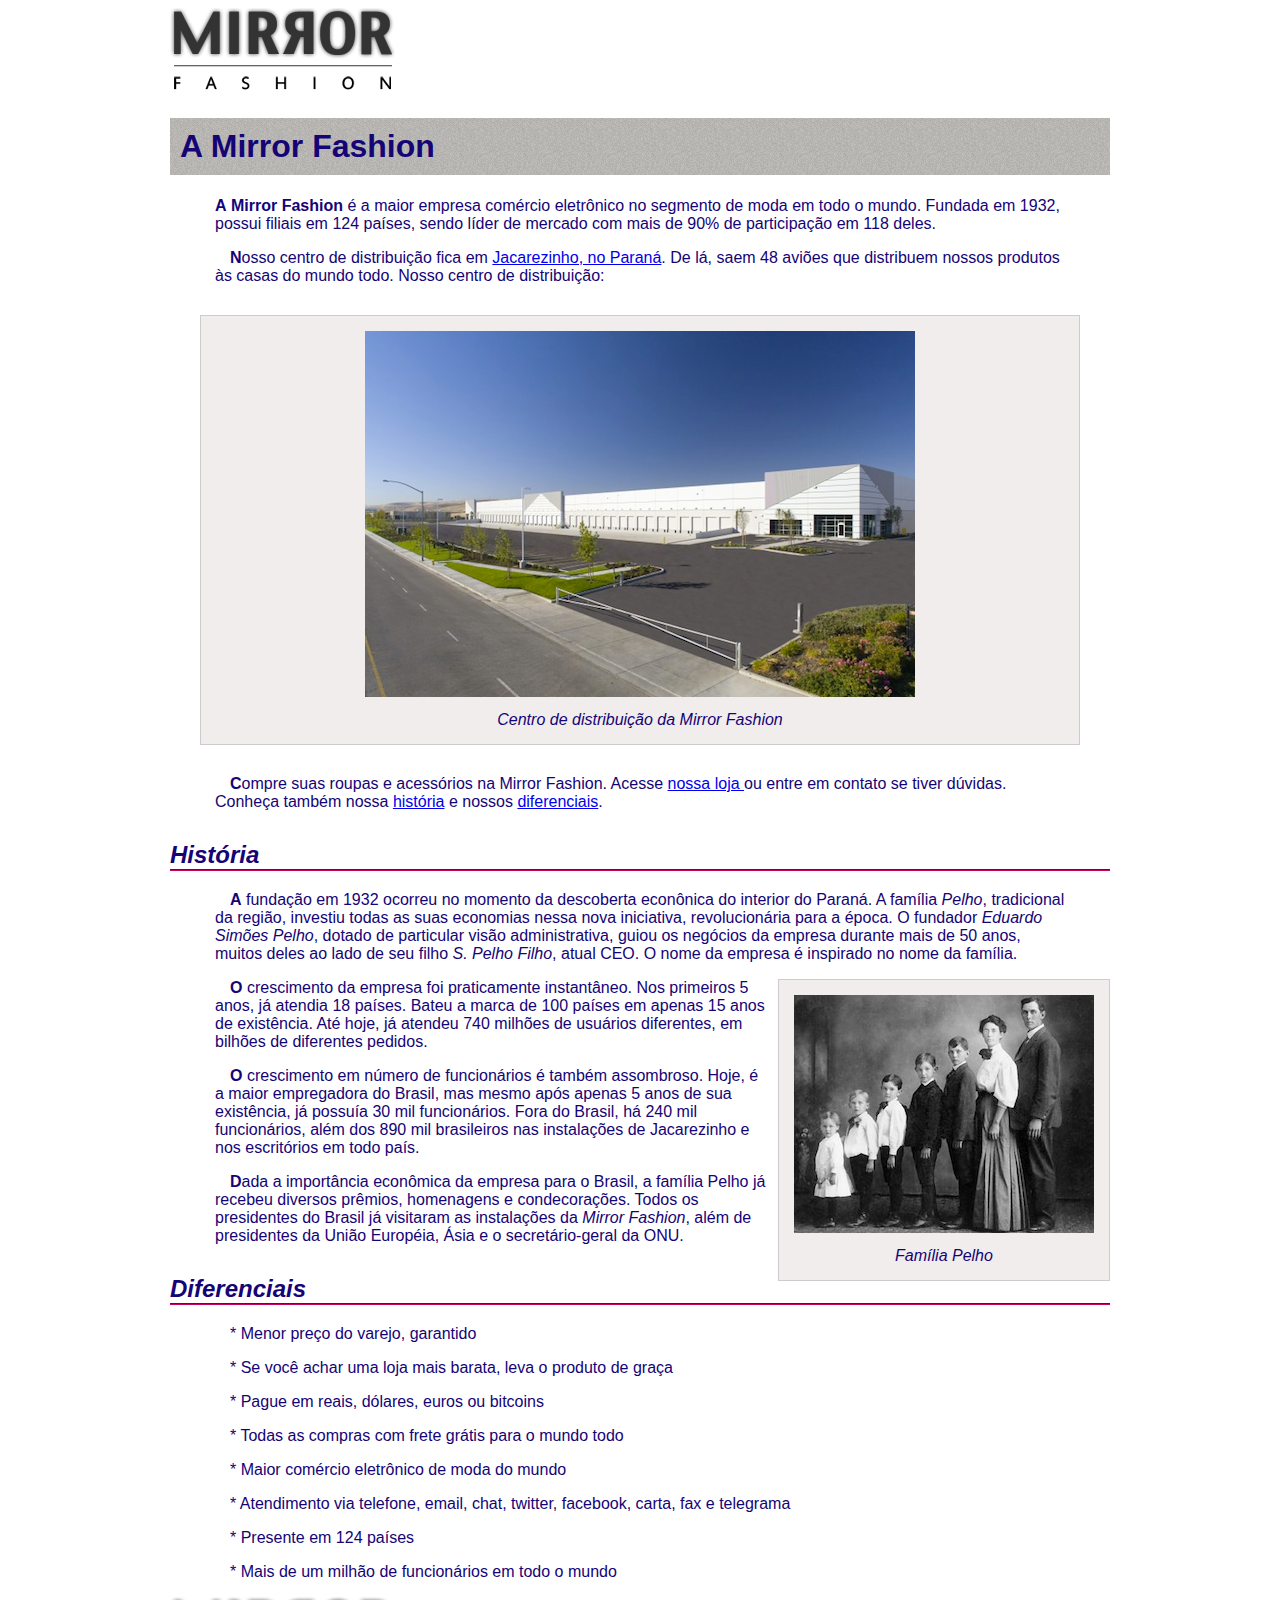
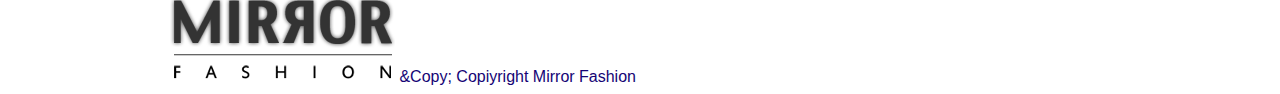
==== commit 39f0a426: "Add files via upload" ====
--- a/sobre.html
+++ b/sobre.html
@@ -1,101 +1,92 @@
 <!DOCTYPE html>
 <html>
-    <head>
-        <meta charset="utf-8">
-        <title>Sobre a Mirror Fashion</title>
-        <link rel="stylesheet" href="css/reset.css">
-        <link rel = "stylesheet" href = "css/estilos.css">
-        <link rel = "stylesheet" href = "css/sobre.css">
-    </head>
-    <body>
 
-        <header class="container">
-            <h2><img src = "img/logo.png" alt="Logo da Mirror Fashion"></h1>
-            <p class = "sacola">
-                Nenhum item na sacola de compras
-            </p>
-            <nav class  = "menu-opcoes">
-                <ul>
-                    <li><a href="#">Sua Conta</a></li>
-                    <li><a href="#">Lista de Desejos</a></li>
-                    <li><a href="#">Cartão Fidelidade</a></li>
-                    <li><a href="sobre.html">Sobre</a></li>
-                    <li><a href="#">Ajuda</a></li>
-                </ul>
-            </nav>
-        </header>
-        <article>
-            <h1>A Mirror Fashion</h1>
-            <section>
-                <p>A <strong>Mirror Fashion</strong> é a maior empresa comércio eletrônico no segmento de moda em todo o mundo. 
-                Fundada em 1932, possui filiais em 124 países, sendo líder de mercado com mais de 90% de 
-                participação em 118 deles.</p>
+<!-- Cabeçalho da página-->
+<head>
 
-                <p>Nosso centro de distribuição fica em <a href = "https://maps.google.com.br/?q=Jacarezinho">Jacarezinho, no Paraná</a>. De lá, saem 48 aviões que 
-                distribuem nossos produtos às casas do mundo todo. Nosso centro de distribuição:</p>
+    <meta charset="utf-8">
+    <!-- Aqui muda o que aparece na aba da página -->
+    <title>Sobre a Mirror Fashion</title>
+    <link rel="stylesheet" href="sobre.css">
 
-                <figure id = "centro-distribuição">
-                    <img src="img/centro-distribuicao.png" alt="Foto do centro de distribuição da Mirror Fashion">
-                    <figcaption>Centro de distribuição da Mirror Fashion</figcaption>
-                </figure>
+</head>
+<!-- Início do corpo da página-->
+<body>
 
-                <p>Compre suas roupas e acessórios na <strong>Mirror Fashion</strong>. Acesse <a href = "index.html">nossa loja</a> ou entre em contato 
-                se tiver dúvidas. Conheça também nossa <a href = "#historia">história</a> e nossos <a href = "#diferenciais">diferenciais</a>.</p>                                    
-            </section>    
+    <img src="img/logo.png" alt="Logo da Mirror Fashion">
+    <h1> 
+       
+        A Mirror Fashion </h1>
+ 
 
-            <section>
-                <h2 id = "historia"><em>História</em></h2>
+    <p>
+        A <b>Mirror Fashion </b> é a maior empresa comércio eletrônico no segmento de moda em todo o mundo.
+        Fundada em 1932, possui filiais em 124 países, sendo líder de mercado com mais de 90% de
+        participação em 118 deles.</p>
 
-                <figure id = "familia-pelho">
-                    <img src="img/familia-pelho.jpg" alt="Foto da família Pelho">
-                    <figcaption>Família Pelho</figcaption>
-                </figure>
+    <p>
+        Nosso centro de distribuição fica em <a href= "https://maps.google.com.br/?q=Jacarezinho"> Jacarezinho, no Paraná</a>. 
+        De lá, saem 48 aviões que distribuem nossos produtos às casas do mundo todo. Nosso centro de distribuição:</p>
+        
+        <figure id = "centro-distribuicao">
+            <img src="img/centro-distribuicao.png" alt="Foto do centro de distribuição	da	Mirror	Fashion">
+            <figcaption>Centro	de	distribuição da	Mirror Fashion</figcaption>
+         </figure>
+    <p>
+        Compre suas roupas e acessórios na Mirror Fashion. Acesse <a href = "index.html" >nossa loja </a>ou entre em contato
+        se tiver dúvidas. Conheça também nossa <a href = "#história"> história</a> e nossos  <a href = "#diferenciais"> diferenciais</a>.</p>
 
-                <p>A fundação em 1932 ocorreu no momento da descoberta econônica do interior do Paraná. A 
-                família Pelho, tradicional da região, investiu todas as suas economias nessa nova iniciativa, 
-                revolucionária para a época. O fundador <em>Eduardo Simões Pelho</em>, dotado de particular visão 
-                administrativa, guiou os negócios da empresa durante mais de 50 anos, muitos deles ao lado 
-                de seu filho <em>E. S. Pelho Filho</em>, atual CEO. O nome da empresa é inspirado no nome da família.</p>
+    <em><h2 id = "história">História</h2></em>
 
-                <p>O crescimento da empresa foi praticamente instantâneo. Nos primeiros 5 anos, já atendia 18 países. 
-                Bateu a marca de 100 países em apenas 15 anos de existência. Até hoje, já atendeu 740 milhões 
-                de usuários diferentes, em bilhões de diferentes pedidos.</p>
+    <p>A fundação em 1932 ocorreu no momento da descoberta econônica do interior do Paraná. A
+        família <em>Pelho</em>, tradicional da região, investiu todas as suas economias nessa nova iniciativa,
+        revolucionária para a época. O fundador <em>Eduardo Simões Pelho</em>, dotado de particular visão
+        administrativa, guiou os negócios da empresa durante mais de 50 anos, muitos deles ao lado
+        de seu filho <em> S. Pelho Filho</em>, atual CEO. O nome da empresa é inspirado no nome da família.</p>
 
-                <p>O crescimento em número de funcionários é também assombroso. Hoje, é a maior empregadora do 
-                Brasil, mas mesmo após apenas 5 anos de sua existência, já possuía 30 mil funcionários. Fora do 
-                Brasil, há 240 mil funcionários, além dos 890 mil brasileiros nas instalações de Jacarezinho e 
-                nos escritórios em todo país.</p>
 
-                <p>Dada a importância econômica da empresa para o Brasil, a família Pelho já recebeu diversos prêmios, 
-                homenagens e condecorações. Todos os presidentes do Brasil já visitaram as instalações da Mirror 
-                Fashion, além de presidentes da União Européia, Ásia e o secretário-geral da ONU.</p>
-            </section>
-            <section>
-                <h2 id = "diferenciais"><em>Diferenciais</em></h2>
+        <!-- Tag para colocar uma imagem na página-->
+        <figure id = "familia-pelho">
+            <!-- alt serve para dar uma descrição a foto-->
+            <img src = "img/familia-pelho.jpg" alt = "Foto da família Pelho">
+            <!-- A tag figcaption é para acrescentar uma legenda a foto-->
+            <figcaption>Família Pelho</figcaption>
+        </figure>
 
-                <ul>
-                    <li>Menor preço do varejo, garantido</li>
-                    <li>Se você achar uma loja mais barata, leva o produto de graça</li>
-                    <li>Pague em reais, dólares, euros ou bitcoins</li>
-                    <li>Todas as compras com frete grátis para o mundo todo</li>    
-                    <li>Maior comércio eletrônico de moda do mundo</li>    
-                    <li>Atendimento via telefone, email, chat, twitter, facebook, carta, fax e telegrama</li>    
-                    <li>Presente em 124 países</li>    
-                    <li>Mais de um milhão de funcionários em todo o mundo</li>
-                </ul>
-            </section>
-        </article>
+    <p>O crescimento da empresa foi praticamente instantâneo. Nos primeiros 5 anos, já atendia 18 países.
+        Bateu a marca de 100 países em apenas 15 anos de existência. Até hoje, já atendeu 740 milhões
+        de usuários diferentes, em bilhões de diferentes pedidos.</p>
 
-        <footer>
-            <div class = "container">
-                <img src = "img/logo-rodape.png" alt = "Logo  da Mirror Fashion">
-                <ul class = "social">
-                    <li><a href="http://facebook.com/mirrorfashion">Facebook</a></li>
-                    <li><a href="http://twitter.com/mirrorfashion">Twitter</a></li>
-                    <li><a href="http://plus.google.com/mirrorfashion">Google+</a></li>
-                </ul>
-            </div>
-        </footer>
 
-    </body>
+    <p>O crescimento em número de funcionários é também assombroso. Hoje, é a maior empregadora do
+        Brasil, mas mesmo após apenas 5 anos de sua existência, já possuía 30 mil funcionários. Fora do
+        Brasil, há 240 mil funcionários, além dos 890 mil brasileiros nas instalações de Jacarezinho e
+        nos escritórios em todo país.</p>
+
+    <p>Dada a importância econômica da empresa para o Brasil, a família Pelho já recebeu diversos prêmios,
+        homenagens e condecorações. Todos os presidentes do Brasil já visitaram as instalações da <em>
+        Mirror Fashion</em>, além de presidentes da União Européia, Ásia e o secretário-geral da ONU.</p>
+
+    <em><h2 id= "diferenciais"> Diferenciais </h2></em>
+
+    <p>* Menor preço do varejo, garantido</p>
+    <p>* Se você achar uma loja mais barata, leva o produto de graça</p>
+    <p>* Pague em reais, dólares, euros ou bitcoins</p>
+    <p>* Todas as compras com frete grátis para o mundo todo</p>
+    <p>* Maior comércio eletrônico de moda do mundo</p>
+    <p>* Atendimento via telefone, email, chat, twitter, facebook, carta, fax e telegrama</p>
+    <p>* Presente em 124 países</p>
+    <p>* Mais de um milhão de funcionários em todo o mundo</p>
+
+    <div id = "rodape">
+
+        <img src = "img/logo.png" alt = "Logo da Mirror Fashion">
+        
+        &Copy; Copiyright Mirror Fashion
+
+    </div>
+
+    
+</body>
+
 </html>--- a/sobre.css
+++ b/sobre.css
@@ -0,0 +1,60 @@
+body {
+    color: rgb(21, 4, 117);
+    font-family: "Lucida Sans Unicode", "Lucida Grande", sans-serif;
+}
+body {
+    margin-left: auto;
+    margin-right: auto;
+    width: 940px;
+}
+body {
+    margin-left: auto;
+    margin-right: auto;
+    width: 940px;
+}
+h1 {
+    background-image: url(../img/sobre-background.jpg);
+    padding: 10px;
+}
+h2 {
+    border-bottom: 2px groove #c7055f;
+    margin-top: 30px;
+}
+p {
+    padding: 0 45px;
+    text-indent: 15px;
+}
+figure {
+    background-color: #F2EDED;
+    border: 1px groove #ccc;
+    text-align: center;
+
+    padding: 15px;
+    margin: 30px;
+}
+figcaption {
+    font-style: italic;
+    margin-top: 10px;
+}
+#centro-distribuição {
+    margin-left: auto;
+    margin-right: auto;
+    width: 550px;
+}
+#familia-pelho {
+    float: right;
+    margin: 0 0 10px 10px;
+}
+
+
+article > h1 {
+    color: black;
+}
+
+p::first-letter {
+    font-weight: bold;
+}
+
+h1 + p {
+    text-indent: 0;
+}